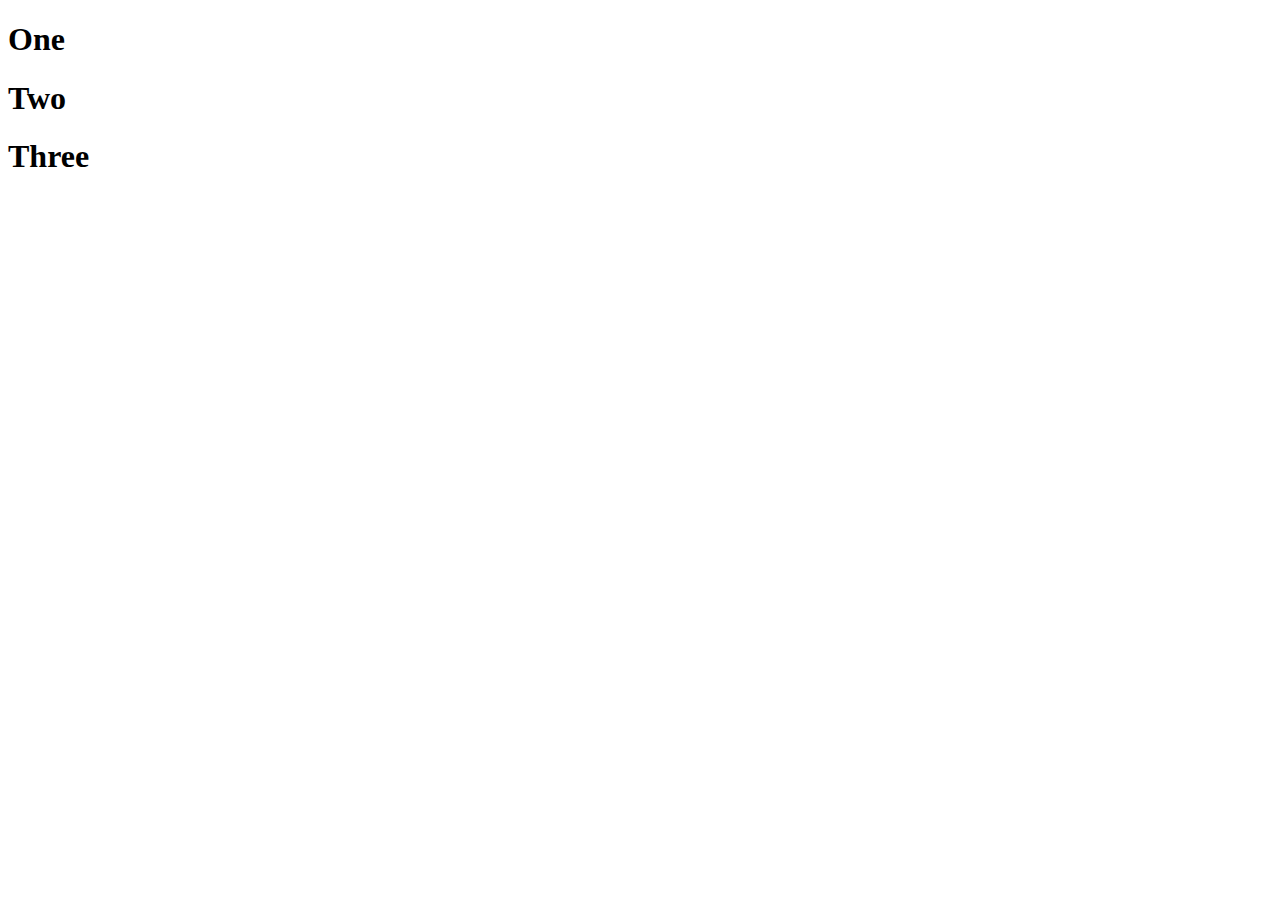
==== todolist.html @ bdf6ac35 "js learning" ====
<!DOCTYPE html>
<html lang="en">
<head>
    <meta charset="UTF-8">
    <meta name="viewport" content="width=device-width, initial-scale=1.0">
    <title>Document</title>
</head>
<body> 
    <h1 class="ok">One</h1>
    <h1 class="ok">Two</h1>
    <h1 class="ok">Three</h1>

    <script>
        // div  select
        var div = document.getElementsByClassName("ok")
        console.log(div)
    </script>

</body>
</html>
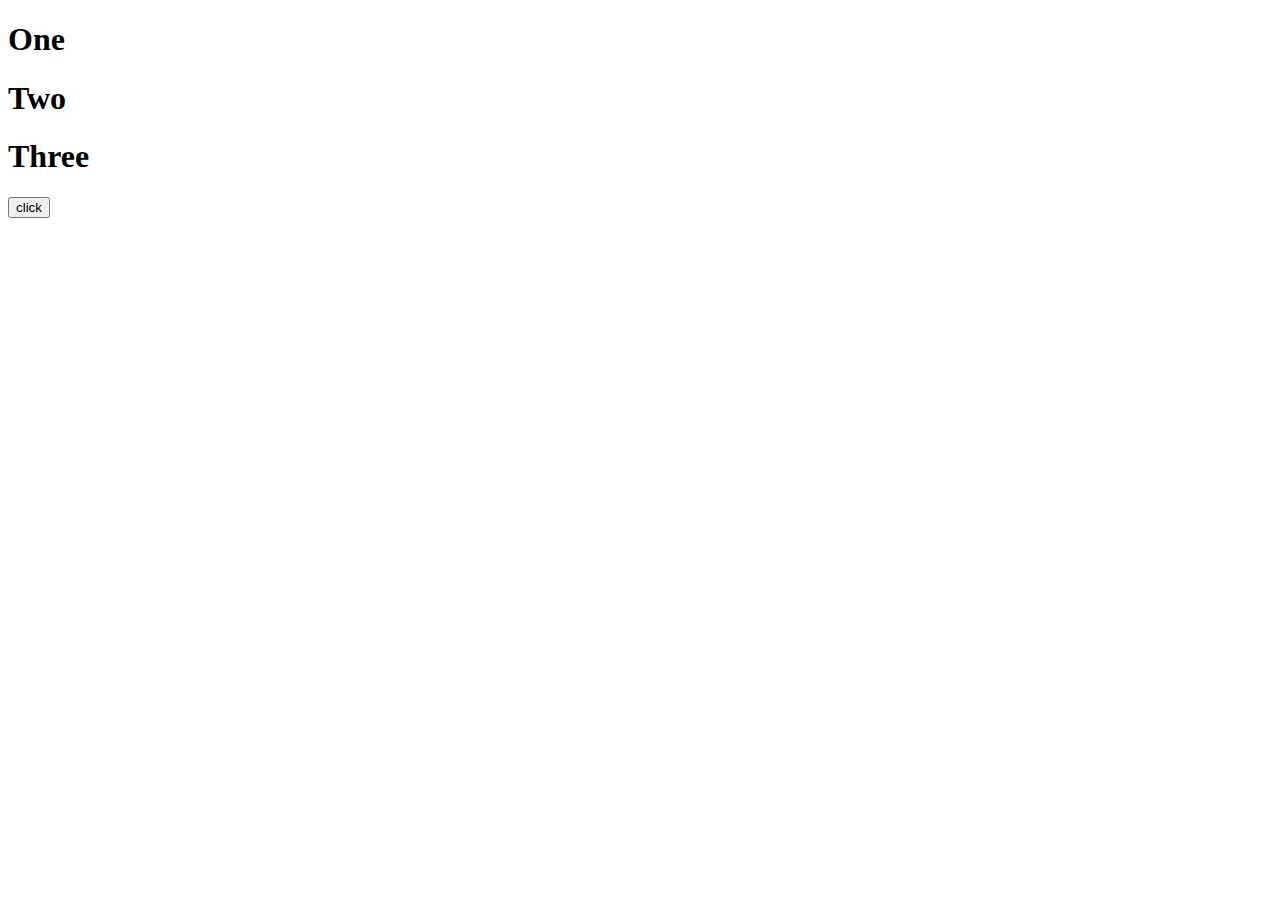
==== commit e6cb391b: "function" ====
--- a/todolist.html
+++ b/todolist.html
@@ -9,12 +9,15 @@
     <h1 class="ok">One</h1>
     <h1 class="ok">Two</h1>
     <h1 class="ok">Three</h1>
+    <button onclick="oppo()">click</button>
 
     <script>
         // div  select
         var div = document.getElementsByClassName("ok")
         console.log(div)
+        
     </script>
+    <script src="demo.js"></script>
 
 </body>
 </html>